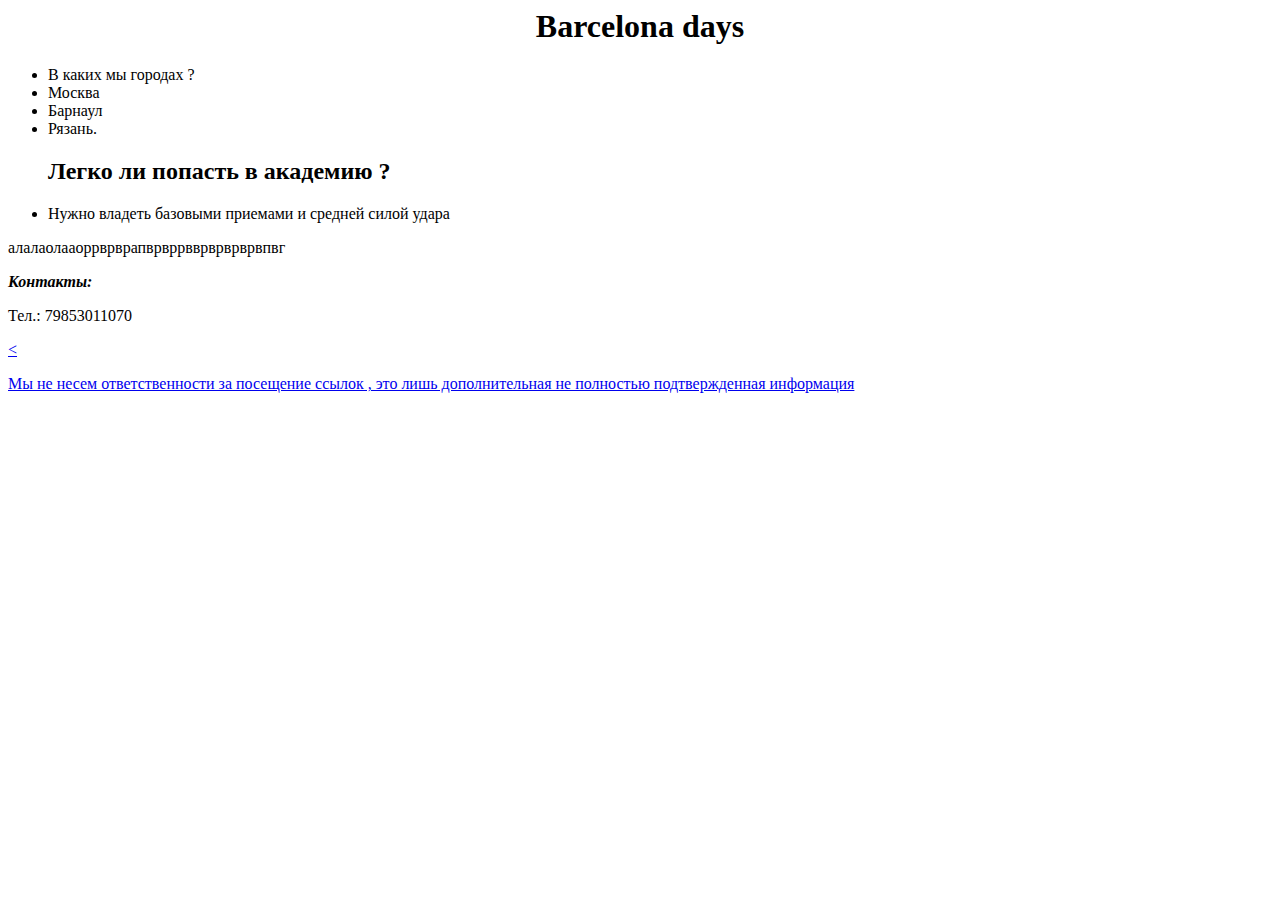
==== page2.html @ 147c35f8 "Rename page 2 to page2.html" ====
<html>
    <body>
        <h1 class="BaRcffffffff" align="center"> Barcelona days </h1>
        <ul>
            <li>В каких мы городах ?</li>
<li>Москва</li>
<li>Барнаул</li>
<li>Рязань.</li>
</ul>
<ul align="left">
    <h2> Легко ли попасть в академию ?</h2>
    <li> Нужно владеть базовыми приемами и средней силой удара</li>
    </ul>
    алалаолааоррврврапврвррвврврврврвпвг
        <footer>
            <p id="contacts"><b><i>Контакты:</i></b></p>
            <p>Тел.: 79853011070 </p>
 <p> <a href="index.html>" Вернуться на главную /a><</p>
 <p>Мы не несем ответственности 
за посещение ссылок ,
 это лишь дополнительная не 
полностью подтвержденная
 информация</p>
         </footer>
    </body>
</html>
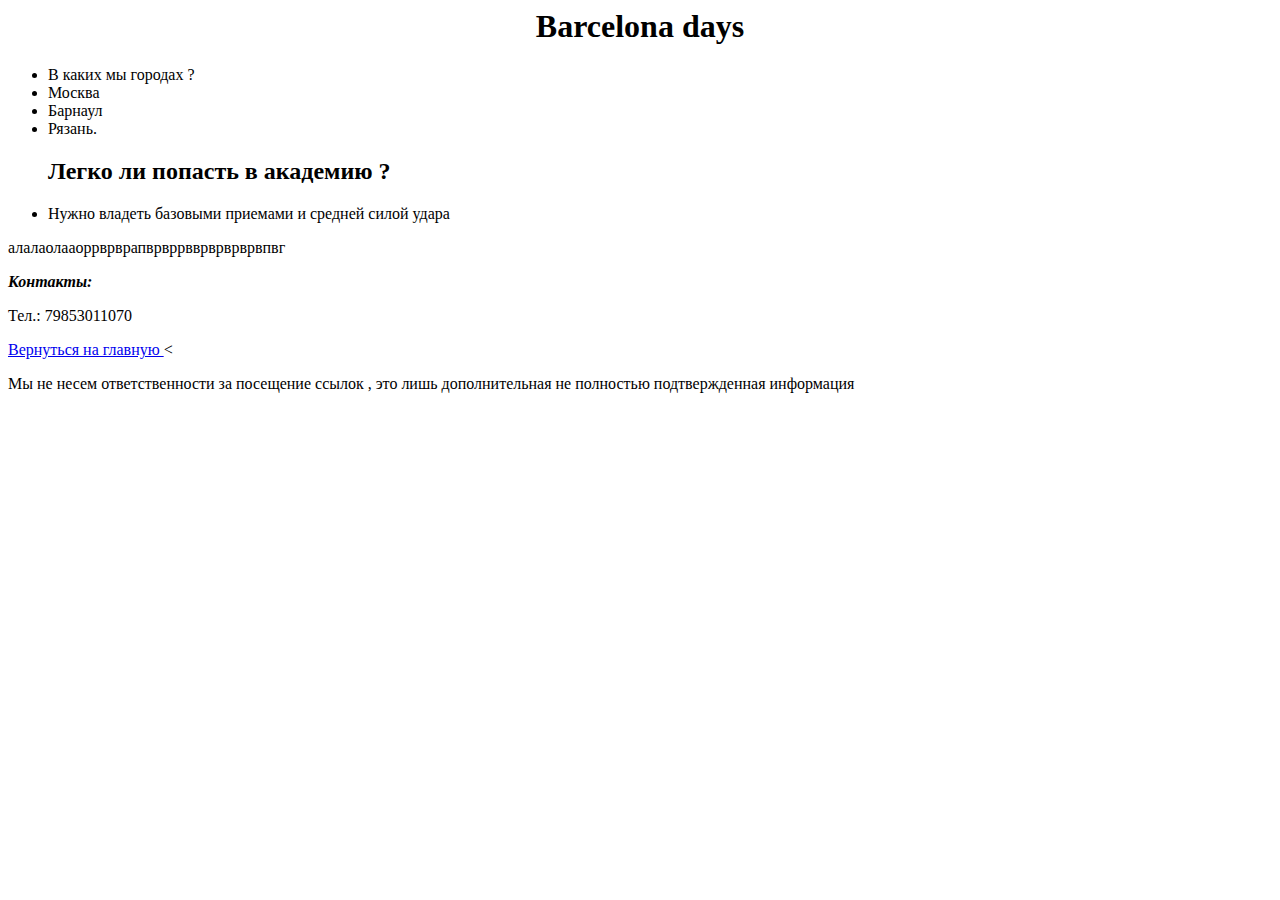
==== commit fe141c43: "Update page2.html" ====
--- a/page2.html
+++ b/page2.html
@@ -15,7 +15,7 @@
         <footer>
             <p id="contacts"><b><i>Контакты:</i></b></p>
             <p>Тел.: 79853011070 </p>
- <p> <a href="index.html>" Вернуться на главную /a><</p>
+ <p> <a href="index.html"> Вернуться на главную </a><</p>
  <p>Мы не несем ответственности 
 за посещение ссылок ,
  это лишь дополнительная не 
